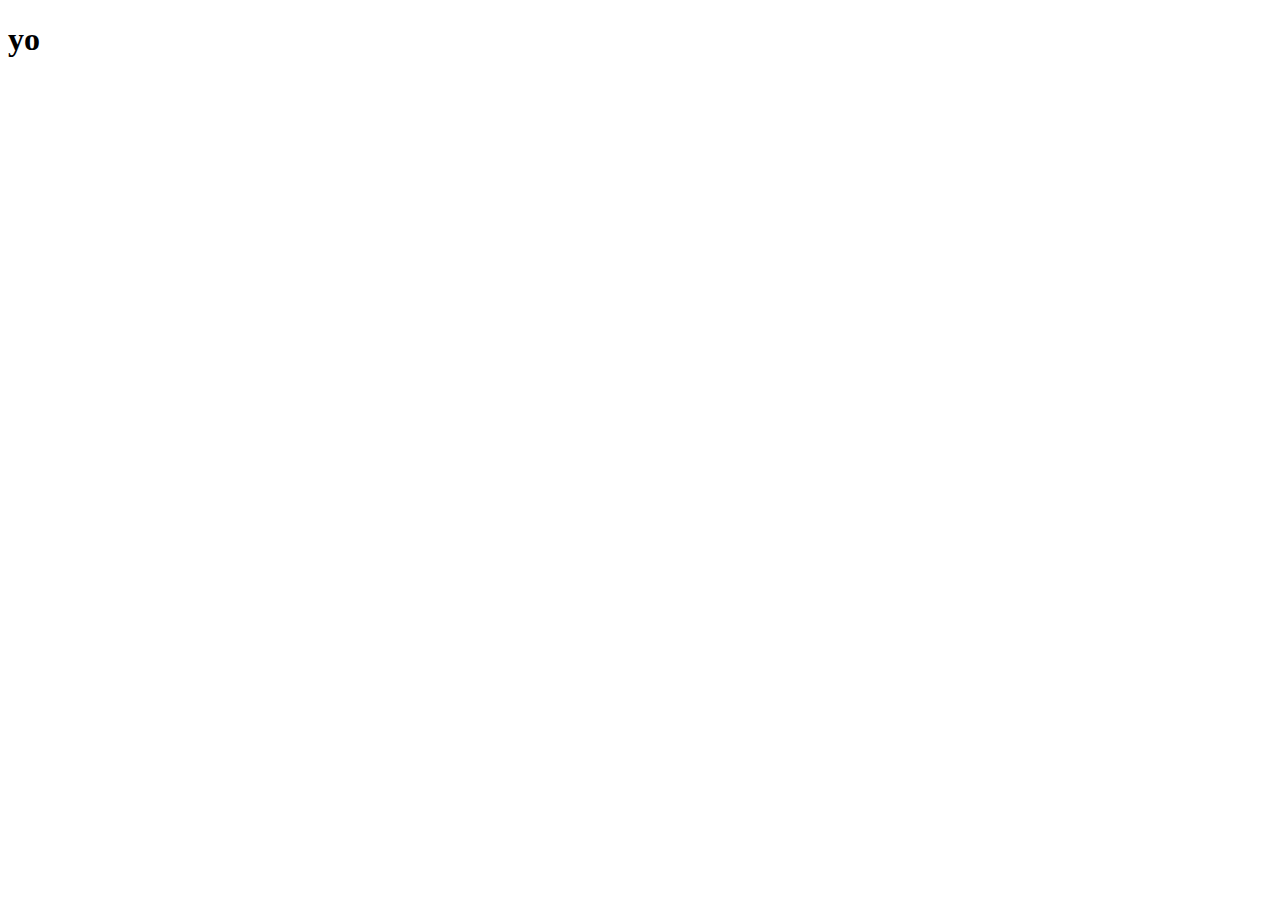
==== index.html @ 1ba6f243 "Update and rename README.md to index.html" ====
<!DOCTYPE html>
<html lang="en">
  <head>
    <meta charset="UTF-8">
    <meta name="viewport" content="width=device-width, initial-scale=1.0">
    <meta http-equiv="X-UA-Compatible" content="ie=edge">
    <title>BSTS</title>
    <link rel="stylesheet" href="./style.css">
    <link rel="icon" href="./favicon.ico" type="image/x-icon">
  </head>
  <body>
    <main>
        <h1>yo</h1>  
    </main>
	<script src="index.js"></script>
  </body>
</html>
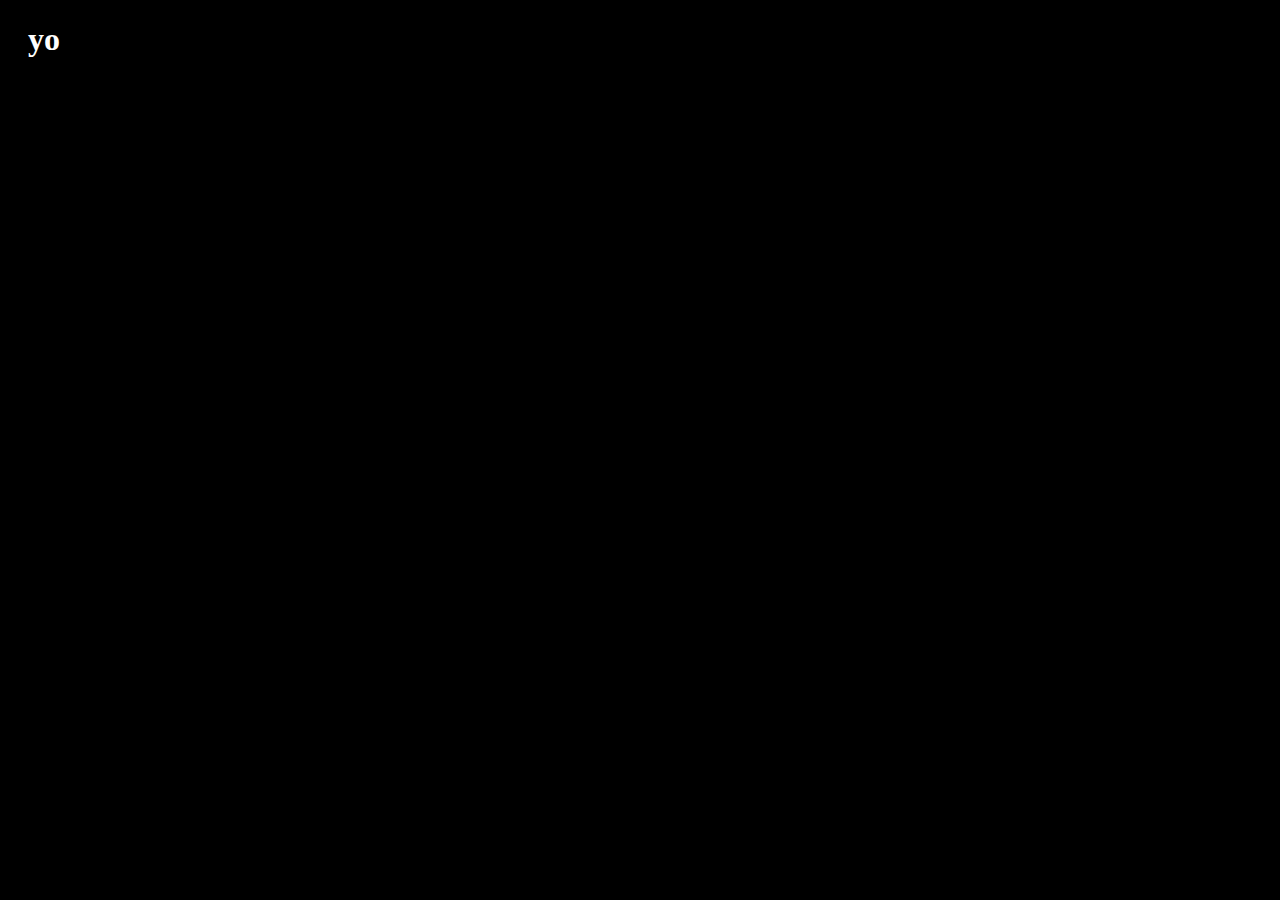
==== commit 0cdfd676: "background change" ====
--- a/index.html
+++ b/index.html
@@ -5,7 +5,7 @@
     <meta name="viewport" content="width=device-width, initial-scale=1.0">
     <meta http-equiv="X-UA-Compatible" content="ie=edge">
     <title>BSTS</title>
-    <link rel="stylesheet" href="./style.css">
+    <link rel="stylesheet" href="./cstyle.css">
     <link rel="icon" href="./favicon.ico" type="image/x-icon">
   </head>
   <body>
--- a/cstyle.css
+++ b/cstyle.css
@@ -0,0 +1,8 @@
+body {
+    background-color: black;
+  }
+  
+  h1 {
+    color: white;
+    margin-left: 20px;
+  }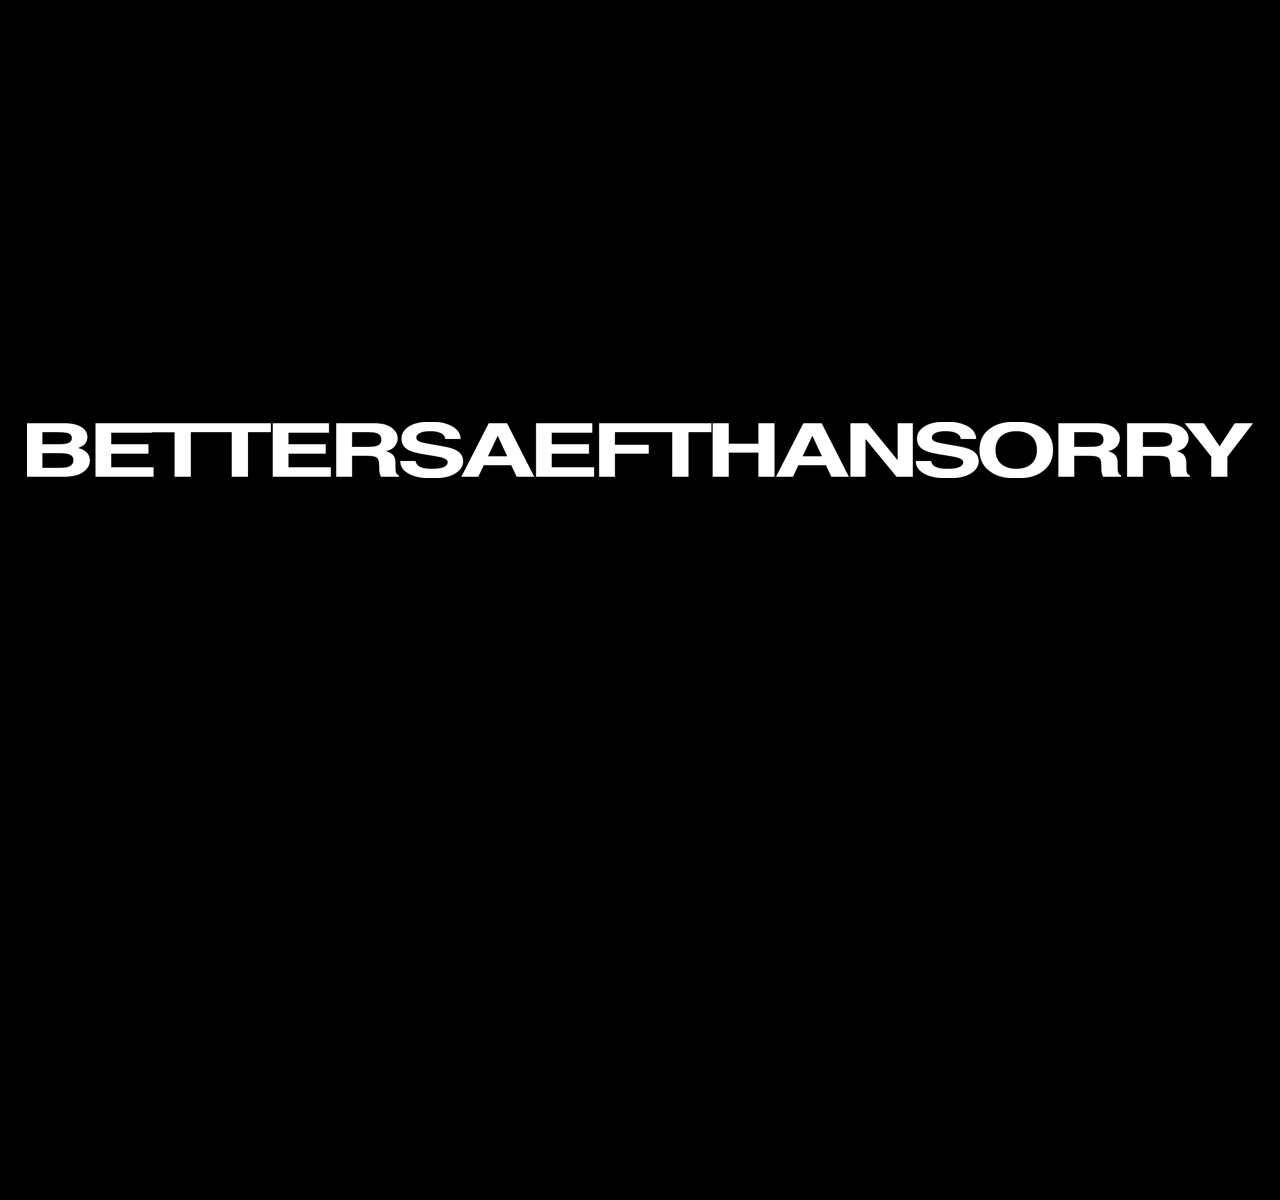
==== commit 5be0a781: "test1" ====
--- a/index.html
+++ b/index.html
@@ -2,16 +2,16 @@
 <html lang="en">
   <head>
     <meta charset="UTF-8">
-    <meta name="viewport" content="width=device-width, initial-scale=1.0">
+    <meta name="viewport" content="width=device-width, initial-scale=1.0,height=device-height">
     <meta http-equiv="X-UA-Compatible" content="ie=edge">
     <title>BSTS</title>
     <link rel="stylesheet" href="./cstyle.css">
     <link rel="icon" href="./favicon.ico" type="image/x-icon">
   </head>
-  <body>
-    <main>
-        <h1>yo</h1>  
-    </main>
+  <body> 
+    <div class="container">
+      <img src="logow50.png">
+    </div>
 	<script src="index.js"></script>
   </body>
 </html>
--- a/cstyle.css
+++ b/cstyle.css
@@ -1,8 +1,37 @@
 body {
     background-color: black;
+    overflow: hidden; /* Hide scrollbars */
+}
+  .example {
+    -ms-overflow-style: none;  /* IE and Edge */
+    scrollbar-width: none;  /* Firefox */
   }
-  
   h1 {
     color: white;
     margin-left: 20px;
-  }+  }
+
+/* RESET */
+* {
+  margin: 0;
+  padding: 0;
+}
+
+/* STYLES (optional) */
+.container {
+  background-color: black;
+}
+
+/* FLEXBOX ABSOLUTE CENTER */
+html,
+body {
+  height: 100%;
+  width: 100%;
+}
+.container {
+  display: flex;
+    align-items: center;
+    justify-content: center;
+  height: 100%;
+  width: 100%;
+}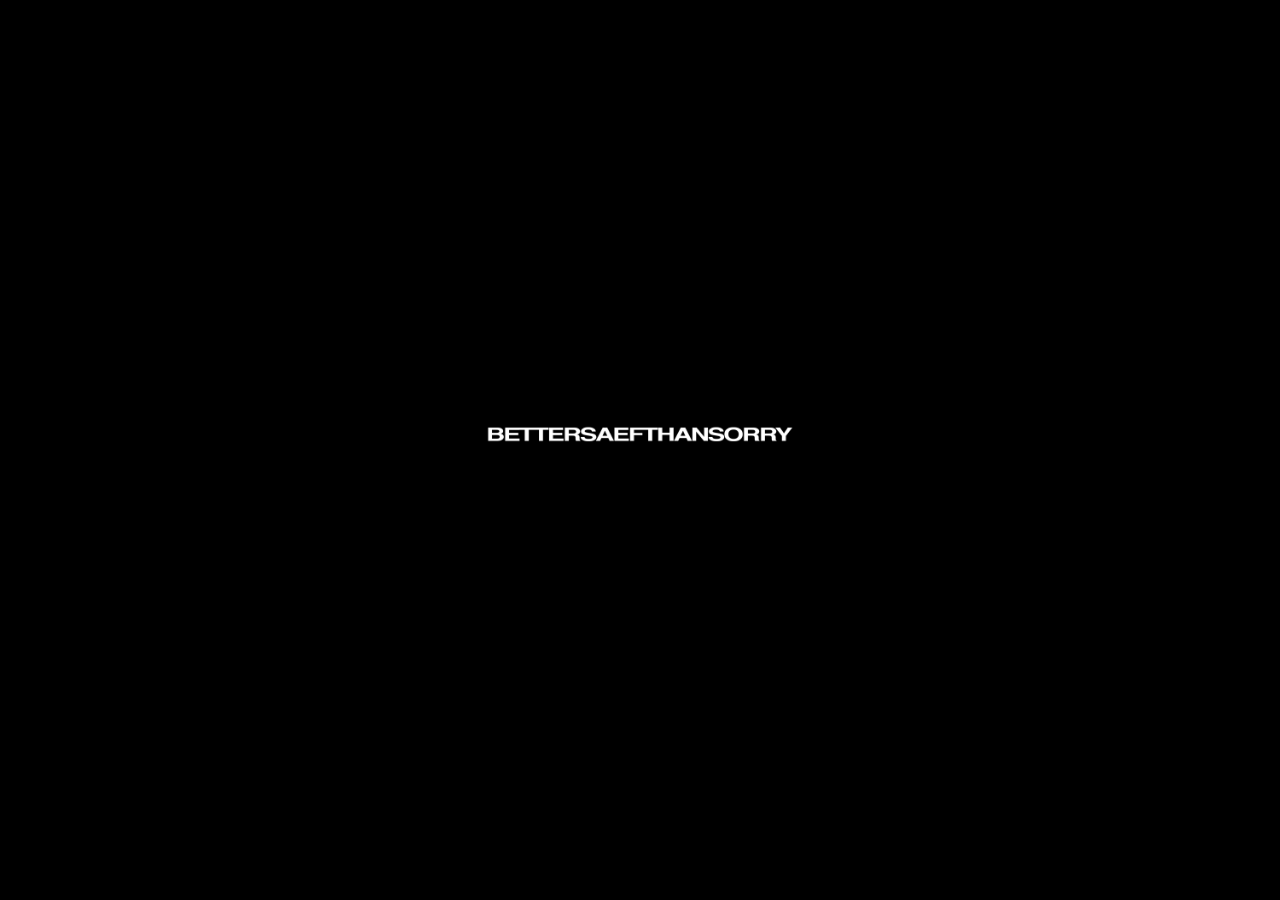
==== commit 493129df: "test" ====
--- a/index.html
+++ b/index.html
@@ -9,8 +9,10 @@
     <link rel="icon" href="./favicon.ico" type="image/x-icon">
   </head>
   <body> 
-    <div class="container">
-      <img src="logow50.png">
+    <div class="wrapper">
+      <figure class="figure">
+        <img class="img" src="logow750.png">
+      </figure>
     </div>
 	<script src="index.js"></script>
   </body>
--- a/cstyle.css
+++ b/cstyle.css
@@ -8,30 +8,38 @@
   }
   h1 {
     color: white;
-    margin-left: 20px;
+    margin-left: 10px;
   }
 
-/* RESET */
-* {
-  margin: 0;
-  padding: 0;
+.wrapper {
+  width: 400px;
 }
 
-/* STYLES (optional) */
-.container {
-  background-color: black;
+.figure, .img {
+  will-change: transform;
+  transition: transform .3s;
 }
 
-/* FLEXBOX ABSOLUTE CENTER */
-html,
-body {
-  height: 100%;
+.figure {
+  overflow: show;
+}
+
+.img {
   width: 100%;
 }
-.container {
+
+.wrapper:hover .figure {
+  transform: scale(1);
+}
+
+.wrapper:hover .img {
+  transform: scale(1.3);
+}
+
+/* demo stuff */
+body {
   display: flex;
-    align-items: center;
-    justify-content: center;
-  height: 100%;
-  width: 100%;
+  align-items: center;
+  justify-content: center;
+  min-height: 95vh;
 }